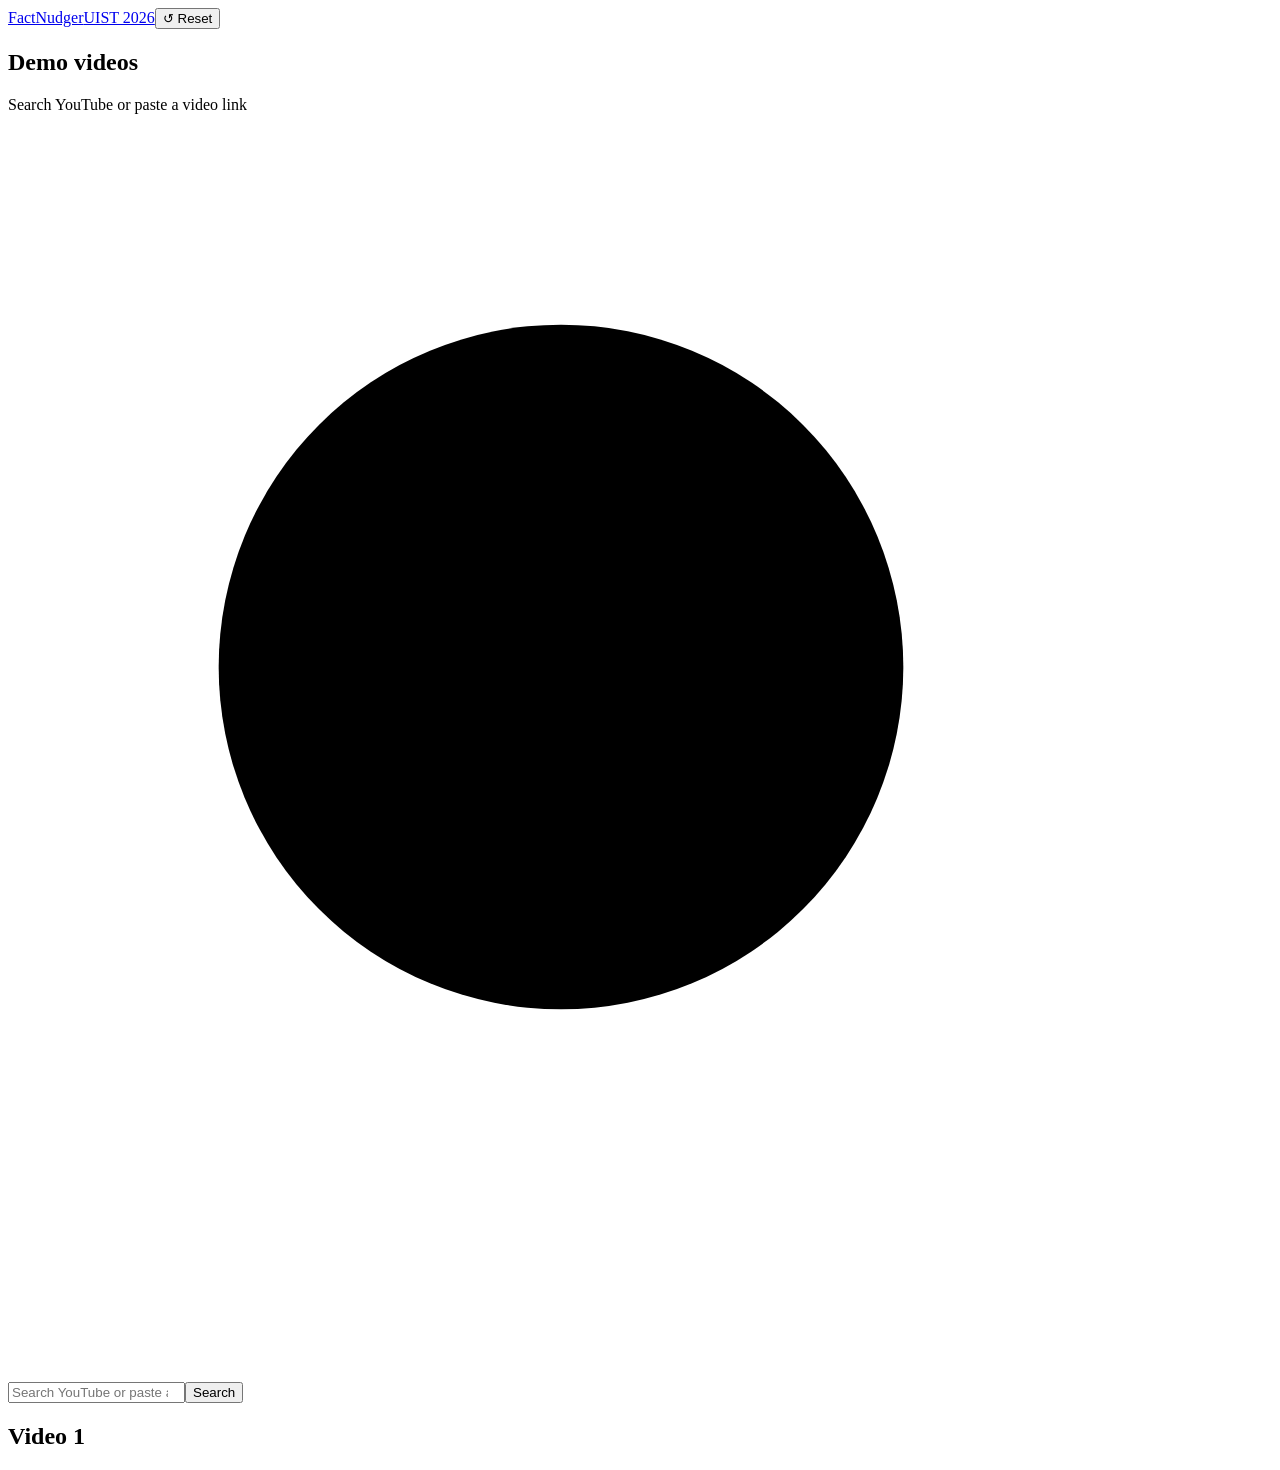
==== static/index.html @ 1797803b "Create FactNudger demo video viewer" ====
<!doctype html>
<html lang="en">
<head><meta charset="utf-8"><meta name="viewport" content="width=device-width, initial-scale=1"><title>FactNudger</title><link rel="stylesheet" href="/style.css"><script src="/app.js" defer></script></head>
<body>
<header class="topbar"><a class="brand" href="/">FactNudger<span>UIST 2026</span></a><button id="reset" class="text-button" title="Stop playback and clear recent videos">↺ Reset</button></header>
<div class="layout">
<aside class="sidebar" aria-label="Video library"><h2>Demo videos</h2><div id="demos"></div><section id="recent-section" hidden><div class="recent-heading"><h2>Recent</h2><button id="clear-history" class="text-button">Clear</button></div><div id="history"></div></section></aside>
<main>
<form id="search-form" role="search"><label class="sr-only" for="query">Search YouTube or paste a video link</label><svg aria-hidden="true" viewBox="0 0 24 24"><circle cx="10.5" cy="10.5" r="6.5"/><path d="m16 16 5 5"/></svg><input id="query" type="search" placeholder="Search YouTube or paste a link" maxlength="300" autocomplete="off"><button type="submit" id="search-button">Search</button></form>
<div id="search-status" role="status" aria-live="polite"></div>
<section id="results-panel" hidden><div class="results-heading"><h2 id="results-title">Results</h2><button id="close-results" class="text-button">Close ×</button></div><div id="results"></div></section>
<section class="watch-section" aria-label="Video player"><div id="player-shell"><div id="player"></div></div><div class="video-details"><h1 id="video-title">Video 1</h1><a id="external-link" target="_blank" rel="noopener noreferrer" hidden>Open original ↗</a></div><p id="playback-status" role="status" aria-live="polite"></p></section>
</main>
</div>
</body></html>
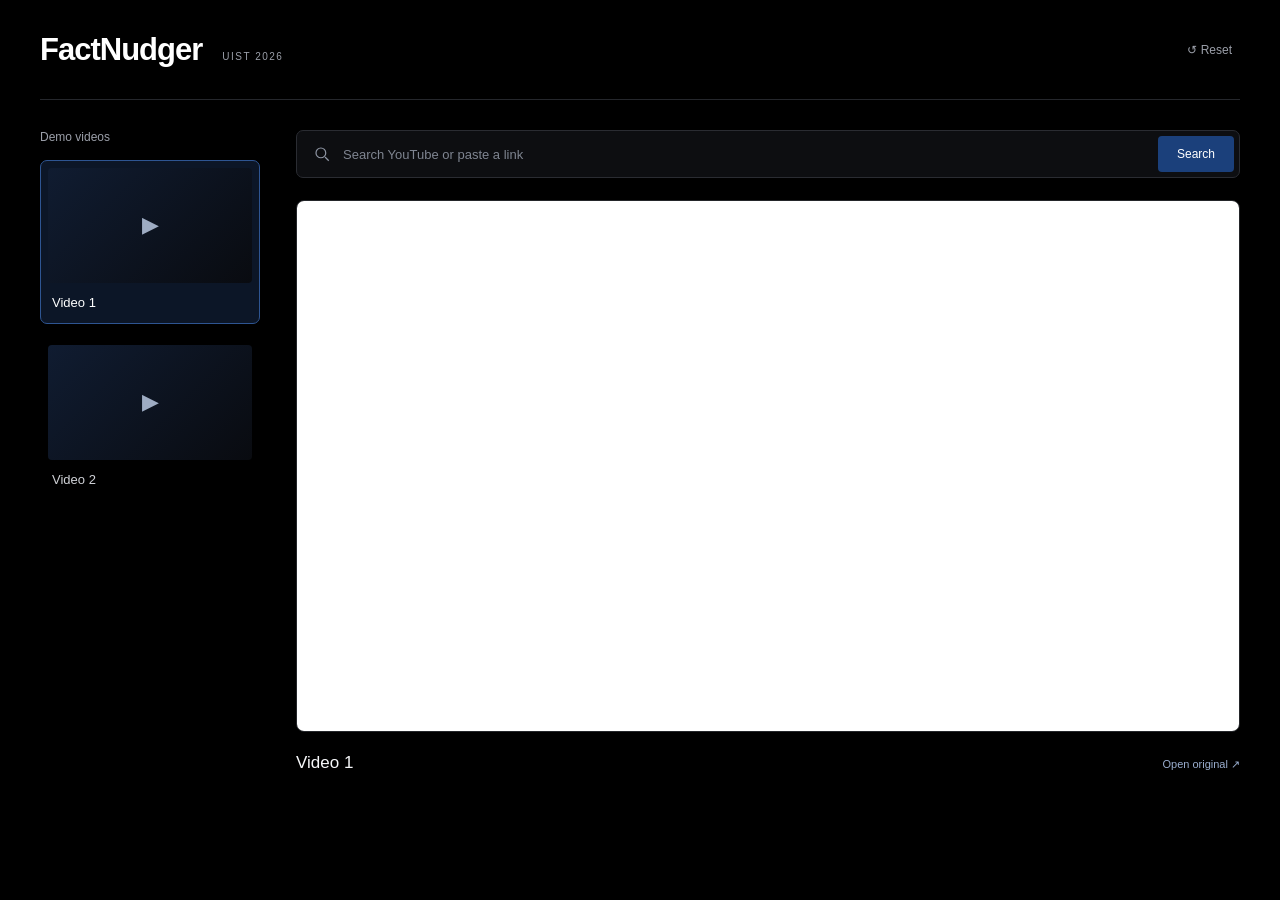
==== commit 5230ab8c: "Add public GitHub Pages build with session-only YouTube search keys" ====
--- a/static/index.html
+++ b/static/index.html
@@ -1,8 +1,8 @@
 <!doctype html>
 <html lang="en">
-<head><meta charset="utf-8"><meta name="viewport" content="width=device-width, initial-scale=1"><title>FactNudger</title><link rel="stylesheet" href="/style.css"><script src="/app.js" defer></script></head>
+<head><meta charset="utf-8"><meta name="viewport" content="width=device-width, initial-scale=1"><title>FactNudger</title><link rel="stylesheet" href="./style.css"><script src="./app.js" defer></script></head>
 <body>
-<header class="topbar"><a class="brand" href="/">FactNudger<span>UIST 2026</span></a><button id="reset" class="text-button" title="Stop playback and clear recent videos">↺ Reset</button></header>
+<header class="topbar"><a class="brand" href="./">FactNudger<span>UIST 2026</span></a><div class="header-actions"><button id="key-settings" class="text-button" hidden>Search key</button><button id="reset" class="text-button" title="Stop playback and clear recent videos">↺ Reset</button></div></header>
 <div class="layout">
 <aside class="sidebar" aria-label="Video library"><h2>Demo videos</h2><div id="demos"></div><section id="recent-section" hidden><div class="recent-heading"><h2>Recent</h2><button id="clear-history" class="text-button">Clear</button></div><div id="history"></div></section></aside>
 <main>
@@ -12,4 +12,5 @@
 <section class="watch-section" aria-label="Video player"><div id="player-shell"><div id="player"></div></div><div class="video-details"><h1 id="video-title">Video 1</h1><a id="external-link" target="_blank" rel="noopener noreferrer" hidden>Open original ↗</a></div><p id="playback-status" role="status" aria-live="polite"></p></section>
 </main>
 </div>
+<dialog id="key-dialog" aria-labelledby="key-title"><form id="key-form"><h2 id="key-title">YouTube search key</h2><p>Used only in this tab and sent directly to Google. Cleared when you reload or leave.</p><label for="api-key">Your API key</label><input id="api-key" type="password" autocomplete="off" spellcheck="false" placeholder="Paste your YouTube API key"><p>Use a key restricted to YouTube Data API v3 and this website. Videos and pasted links work without a key.</p><div class="dialog-actions"><button type="button" id="key-clear" class="text-button">Remove key</button><button type="button" id="key-cancel" class="text-button">Cancel</button><button type="submit" class="primary-button">Use key</button></div></form></dialog>
 </body></html>
--- a/static/style.css
+++ b/static/style.css
@@ -0,0 +1,3 @@
+:root{color-scheme:dark;font-family:Arial,Helvetica,sans-serif;color:#f7f8fa;background:#000;font-synthesis:none;--blue:#1b407b;--line:#25272c;--muted:#9b9fa9}*{box-sizing:border-box}body{margin:0;background:#000}button,input{font:inherit}button,a{-webkit-tap-highlight-color:transparent}button{cursor:pointer}button:focus-visible,a:focus-visible,input:focus-visible{outline:2px solid #80acff;outline-offset:4px}button:hover{filter:brightness(1.2)}button:disabled{opacity:.5;cursor:wait}[hidden]{display:none!important}.topbar{height:100px;margin:0 40px;display:flex;align-items:center;justify-content:space-between;border-bottom:1px solid var(--line)}.brand{display:flex;align-items:baseline;gap:20px;color:white;text-decoration:none;font-size:31px;letter-spacing:-1px;font-weight:750}.brand span{font-size:10px;letter-spacing:1.5px;color:var(--muted);font-weight:400}.text-button{border:0;background:none;color:var(--muted);font-size:12px;padding:8px}.layout{display:grid;grid-template-columns:220px minmax(0,1fr);gap:36px;margin:30px 40px;max-width:1760px}.sidebar{min-width:0}h2{font-size:12px;font-weight:500;color:var(--muted);margin:0 0 16px}.library-card{display:block;width:100%;text-align:left;border:1px solid transparent;border-radius:7px;background:none;padding:7px;margin:0 0 13px;color:#d0d2d7}.library-card.active{background:#0c1627;border-color:#2e5592;color:white}.library-card img,.thumbnail-placeholder{width:100%;aspect-ratio:16/9;object-fit:cover;display:block;border-radius:4px;background:#111318}.thumbnail-placeholder{display:grid;place-items:center;font-size:22px;color:#9eacc3;background:linear-gradient(135deg,#101c31,#090b10)}.library-card strong{display:block;font-size:13px;font-weight:500;line-height:1.4;padding:11px 4px 4px;overflow:hidden;text-overflow:ellipsis;white-space:nowrap}.library-card small{display:none}.recent-heading{display:flex;align-items:baseline;justify-content:space-between;margin-top:32px}#history{max-height:45vh;overflow:auto}main{min-width:0}#search-form{display:flex;gap:12px;align-items:center;border:1px solid #2a2c32;background:#0d0e11;border-radius:7px;padding:5px 5px 5px 16px;margin-bottom:22px}#search-form svg{width:18px;height:18px;fill:none;stroke:#8e95a3;stroke-width:1.6;flex-shrink:0}#query{color:#f5f5f5;border:0;background:none;flex:1;min-width:0;font-size:13px;padding:10px 0}#query::placeholder{color:#7f8591}#search-button{border:0;border-radius:4px;background:var(--blue);color:#fff;padding:11px 19px;font-size:12px}#search-status,#playback-status{font-size:12px;line-height:1.6;color:#aab4c7;margin:12px 0}#search-status:empty,#playback-status:empty{display:none}#player-shell{overflow:hidden;border:1px solid #24262a;border-radius:8px;background:#07080a}#player{aspect-ratio:16/9;display:flex;align-items:center;justify-content:center}#player video,#player iframe{width:100%;height:100%;border:0;display:block}#player video{object-fit:contain}.video-details{display:flex;justify-content:space-between;align-items:baseline;gap:20px;margin-top:19px}h1{font-size:17px;font-weight:500;line-height:1.4;margin:0}#external-link{color:#9aaecf;font-size:11px;text-decoration:none;white-space:nowrap}.fallback{display:flex;flex-direction:column;align-items:center;gap:18px;padding:24px;text-align:center}.fallback .play-symbol{display:grid;place-items:center;width:60px;height:60px;border:1px solid #2d4165;border-radius:50%;color:#9cbbef;font-size:22px;padding-left:3px}.fallback a{color:white;text-decoration:none;background:var(--blue);border-radius:5px;padding:12px 22px;font-size:13px}.fallback p{font-size:11px;color:#7e8797;margin:0}.results-heading{display:flex;align-items:baseline;justify-content:space-between;margin-bottom:10px}#results{display:grid;grid-template-columns:repeat(3,1fr);gap:14px;margin-bottom:24px}.result-card{padding:0;text-align:left;background:#0d0e11;border:1px solid var(--line);border-radius:6px;overflow:hidden;color:inherit}.result-card img{width:100%;aspect-ratio:16/9;object-fit:cover;display:block}.result-card strong{font-size:12px;font-weight:500;line-height:1.5;display:block;padding:11px 12px 5px}.result-card small{font-size:10px;color:var(--muted);display:block;padding:0 12px 12px}.sr-only{position:absolute;width:1px;height:1px;padding:0;margin:-1px;overflow:hidden;clip:rect(0,0,0,0);white-space:nowrap;border:0}@media(min-width:1840px){.layout{margin-left:auto;margin-right:auto}}@media(max-width:900px){.topbar{margin:0 24px;height:84px}.layout{margin:24px;grid-template-columns:170px minmax(0,1fr);gap:24px}.brand{font-size:27px;gap:14px}.brand span{font-size:9px}#results{grid-template-columns:repeat(2,1fr)}}@media(max-width:600px){.topbar{height:78px;margin:0 18px}.brand{font-size:25px}.brand span{display:none}.layout{margin:20px 18px;display:flex;flex-direction:column;gap:20px}.sidebar{order:2}.sidebar>h2{margin-bottom:10px}#demos{display:grid;grid-template-columns:1fr 1fr;gap:10px}.library-card{margin:0}#history{display:flex;gap:10px}#history .library-card{width:150px;flex-shrink:0}#search-form{gap:9px;padding-left:11px}#query{font-size:12px}#search-button{padding:11px 12px}.video-details{margin-top:14px}h1{font-size:15px}}
+
+.header-actions{display:flex;gap:14px;align-items:center}dialog{color:#f5f5f5;background:#101216;border:1px solid #343b49;border-radius:10px;width:min(440px,calc(100% - 32px));padding:28px}dialog::backdrop{background:#000b}dialog h2{font-size:18px;color:white;margin-bottom:18px}dialog p{font-size:12px;line-height:1.6;color:#aab4c7}dialog label{display:block;font-size:12px;margin:22px 0 8px}dialog input{width:100%;border:1px solid #343b49;border-radius:5px;background:#000;color:white;padding:12px}.dialog-actions{display:flex;gap:10px;justify-content:flex-end;margin-top:23px}.primary-button{background:var(--blue);border:0;border-radius:5px;color:white;padding:10px 16px;font-size:12px}
